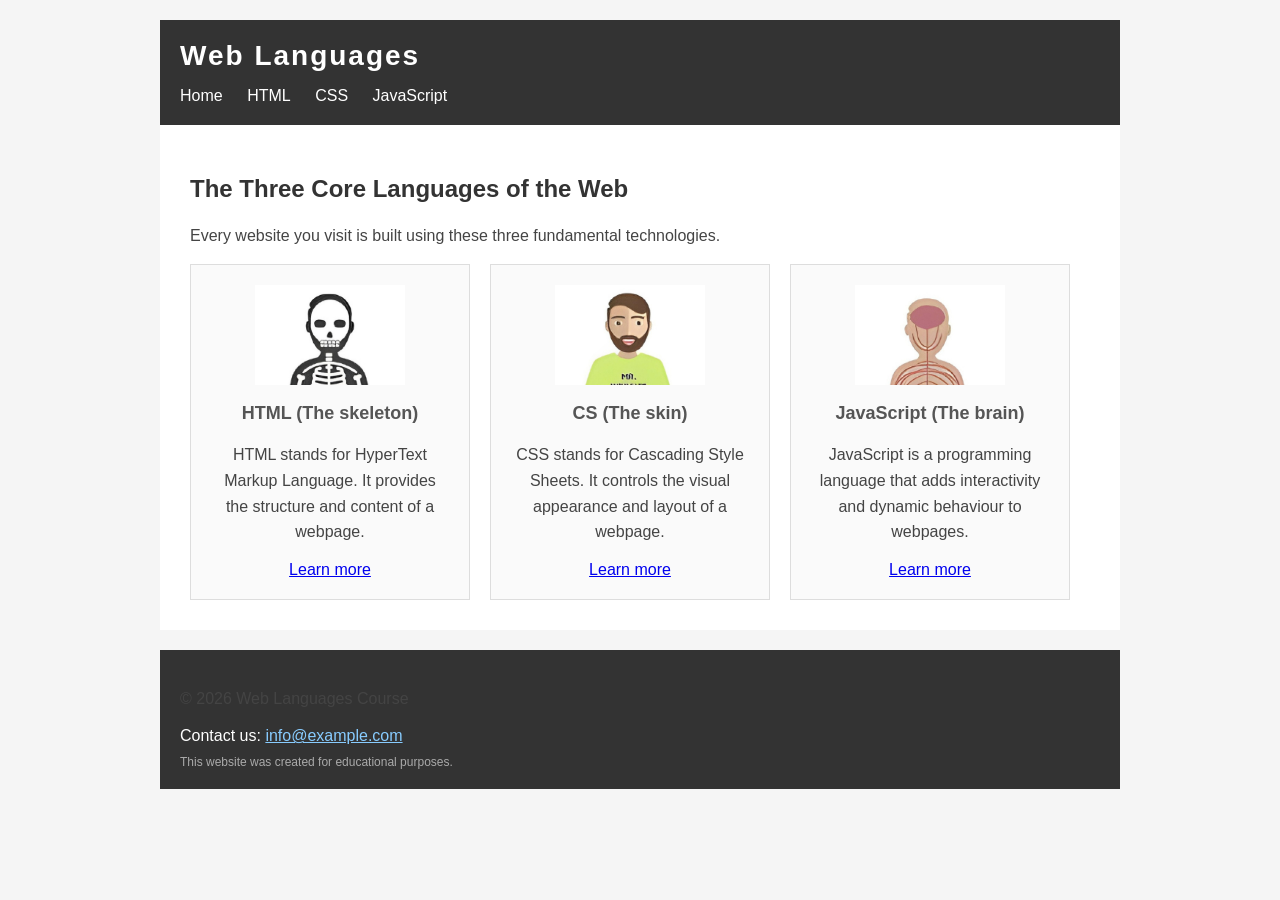
==== index.html @ ddd38abe "first commit" ====
<html>
<head>
    <title>Web Languages - Learn the Basics</title>
    <link rel="stylesheet" href="styles.css">
</head>
<body>

    <header>
        <h1 id="site-title">Web Languages</h1>
        <nav>
            <ul>
                <li><a href="index.html">Home</a></li>
                <li><a href="html.html">HTML</a></li>
                <li><a href="css.html">CSS</a></li>
                <li><a href="javascript.html">JavaScript</a></li>
            </ul>
        </nav>
    </header>

    <main>
        <h2>The Three Core Languages of the Web</h2>
        <p>Every website you visit is built using these three fundamental technologies.</p>

        <div class="card-container">

            <div class="card">
                <img src="images/html.png" alt="HTML logo">
                <h3>HTML (The skeleton)</h3>
                <p>HTML stands for HyperText Markup Language. It provides the structure and content of a webpage.</p>
                <a href="html.html">Learn more</a>
            </div>

            <div class="card">
                <img src="images/css.png" alt="CSS logo">
                <h3>CS (The skin)</h3>
                <p>CSS stands for Cascading Style Sheets. It controls the visual appearance and layout of a webpage.</p>
                <a href="css.html">Learn more</a>
            </div>

            <div class="card">
                <img src="images/javascript.png" alt="JavaScript logo">
                <h3>JavaScript (The brain)</h3>
                <p>JavaScript is a programming language that adds interactivity and dynamic behaviour to webpages.</p>
                <a href="javascript.html">Learn more</a>
            </div>

        </div>
    </main>

    <footer>
        <p>© 2026 Web Languages Course</p>
        <address>
            Contact us: <a href="mailto:info@example.com">info@example.com</a>
        </address>
        <small>This website was created for educational purposes.</small>
    </footer>

</body>
</html>
---- styles.css ----
/* ===================
   STYLING NATIVE ELEMENTS
   =================== */

body {
    width: 960px;
    margin: 0 auto;
    padding: 20px;
    font-family: Arial, sans-serif;
    background-color: #f5f5f5;
}

header {
    background-color: #333;
    color: white;
    padding: 20px;
}

h1 {
    margin: 0;
    font-size: 28px;
}

h2 {
    font-size: 24px;
    color: #333;
}

h3 {
    font-size: 18px;
    color: #555;
}

nav ul {
    list-style: none;
    padding: 0;
    margin: 15px 0 0 0;
}

nav li {
    display: inline-block;
    margin-right: 20px;
}

nav a {
    color: white;
    text-decoration: none;
}

nav a:hover {
    text-decoration: underline;
}

main {
    background-color: white;
    padding: 30px;
    min-height: 400px;
}

p {
    line-height: 1.6;
    color: #444;
}

img {
    width: 150px;
    height: 100px;
}

pre {
    background-color: #eee;
    padding: 15px;
    border: 1px solid #ddd;
}

code {
    font-family: monospace;
    font-size: 14px;
}

footer {
    background-color: #333;
    color: white;
    padding: 20px;
    margin-top: 20px;
}

footer a {
    color: #88ccff;
}

address {
    font-style: normal;
    margin: 10px 0;
}

small {
    font-size: 12px;
    color: #aaa;
}


/* ===================
   STYLING WITH CLASSES
   =================== */

.card-container {
    width: 900px;
    display: flex;
}

.card {
    width: 280px;
    background-color: #fafafa;
    border: 1px solid #ddd;
    padding: 20px;
    margin-right: 20px;
    text-align: center;
}

.active {
    font-weight: bold;
    text-decoration: underline;
}


/* ===================
   STYLING WITH ID
   =================== */

#site-title {
    letter-spacing: 2px;
}
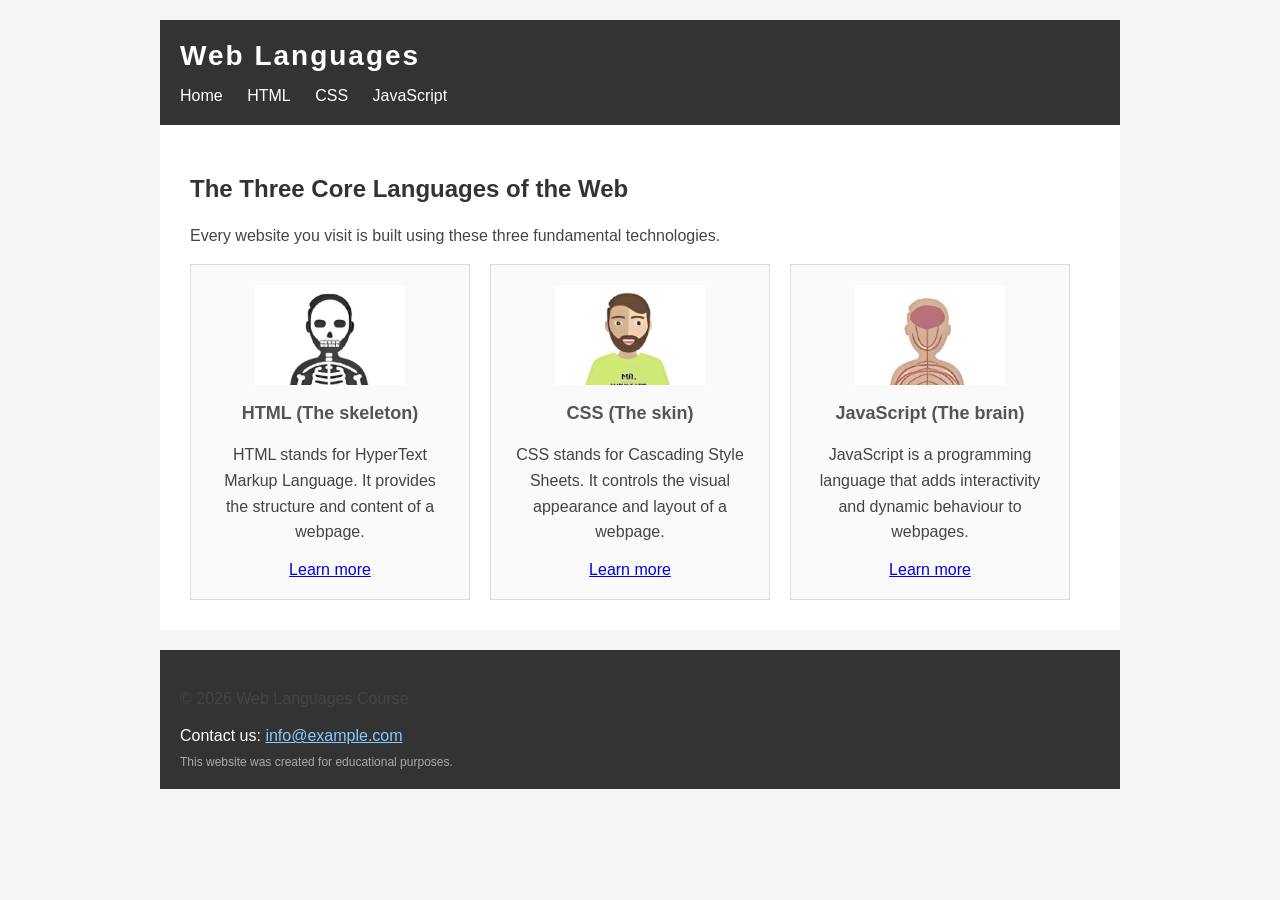
==== commit d66a5b6f: "Update index.html changed 'cs' to 'css'" ====
--- a/index.html
+++ b/index.html
@@ -32,7 +32,7 @@
 
             <div class="card">
                 <img src="images/css.png" alt="CSS logo">
-                <h3>CS (The skin)</h3>
+                <h3>CSS (The skin)</h3>
                 <p>CSS stands for Cascading Style Sheets. It controls the visual appearance and layout of a webpage.</p>
                 <a href="css.html">Learn more</a>
             </div>
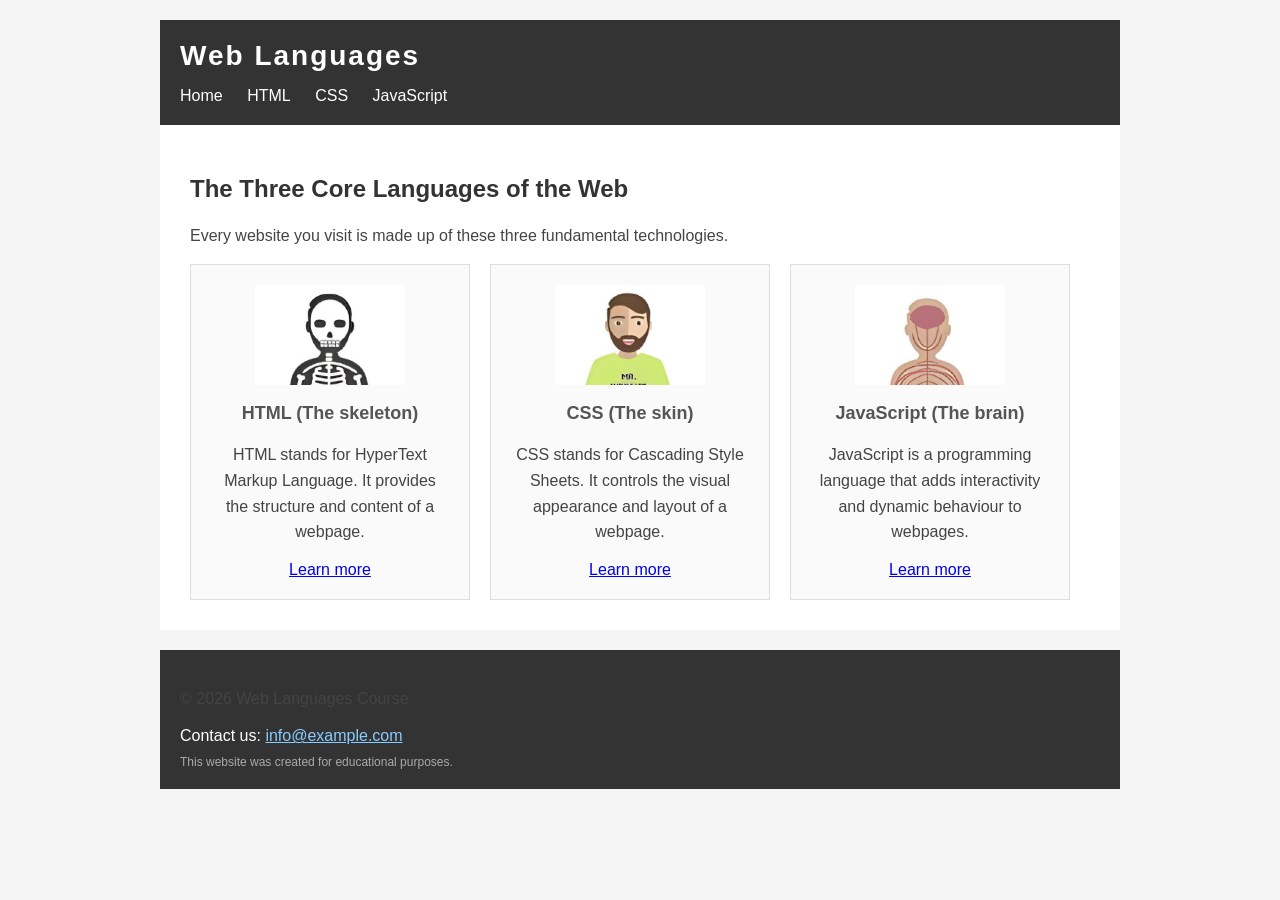
==== commit 283af240: "Update index.html clarified if websites are built exclusively from html/css/js" ====
--- a/index.html
+++ b/index.html
@@ -19,7 +19,7 @@
 
     <main>
         <h2>The Three Core Languages of the Web</h2>
-        <p>Every website you visit is built using these three fundamental technologies.</p>
+        <p>Every website you visit is made up of these three fundamental technologies.</p>
 
         <div class="card-container">
 
